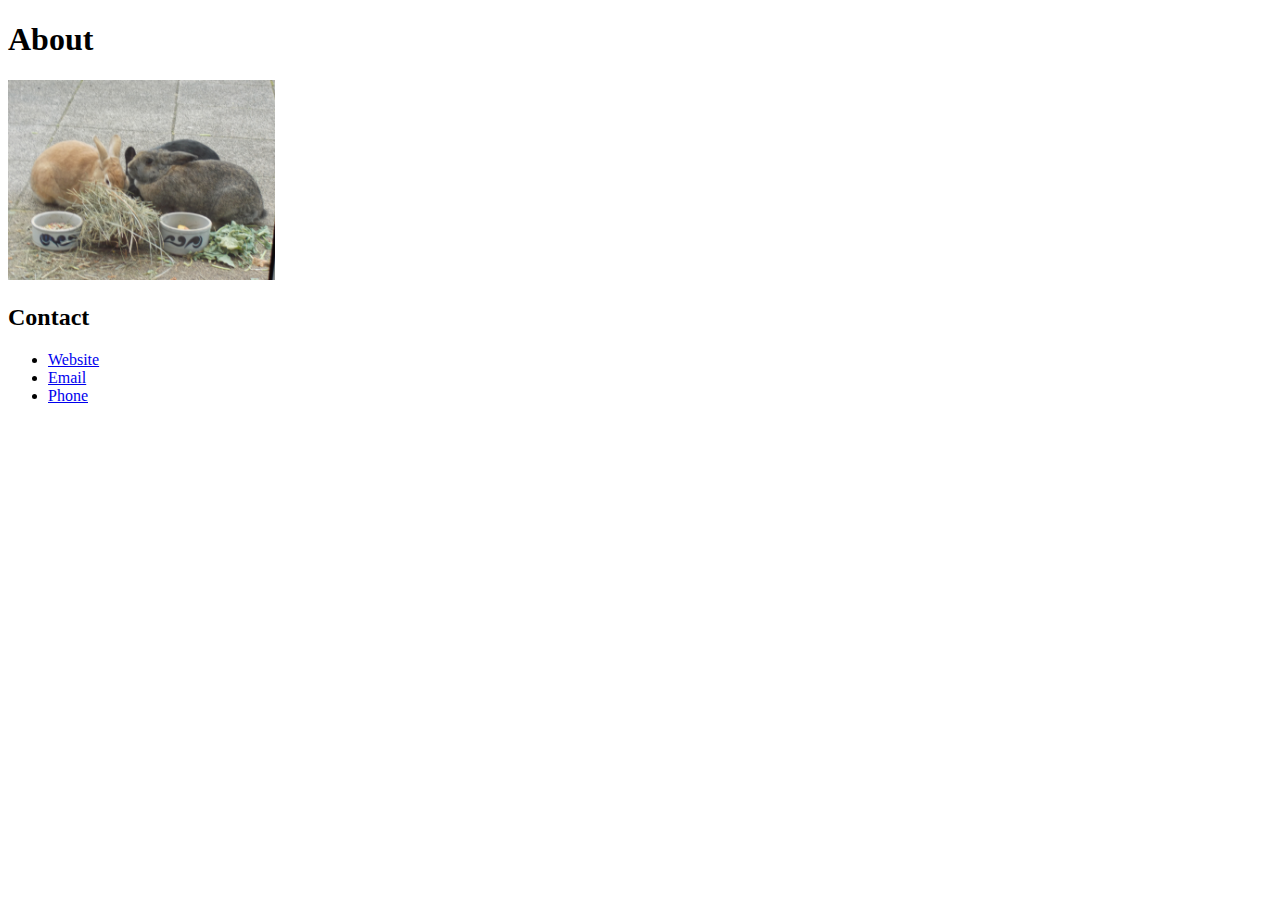
==== public/about.html @ d77f4450 "Initial Wensite" ====
<!DOCTYPE html>
<html lang="en">
<head>
    <meta charset="UTF-8">
    <meta name="viewport" content="width=100, initial-scale=1.0">
    <title>About</title>
</head>
<body>
    <h1>About</h1>
    <p>
        <img src="../assets/Images/DSCN0031.JPG" height="200" alt="rabbits"/>
    </p>
     <p>
        <h2>Contact</h2>
        <ul>
        <li><a href="https://example.com">Website</a></li>
        <li><a href="mailto:horst.biesinger@online.de">Email</a></li>
        <li><a href="tel:+123456789">Phone</a></li>
        </ul>
     </p>

</body>
</html>
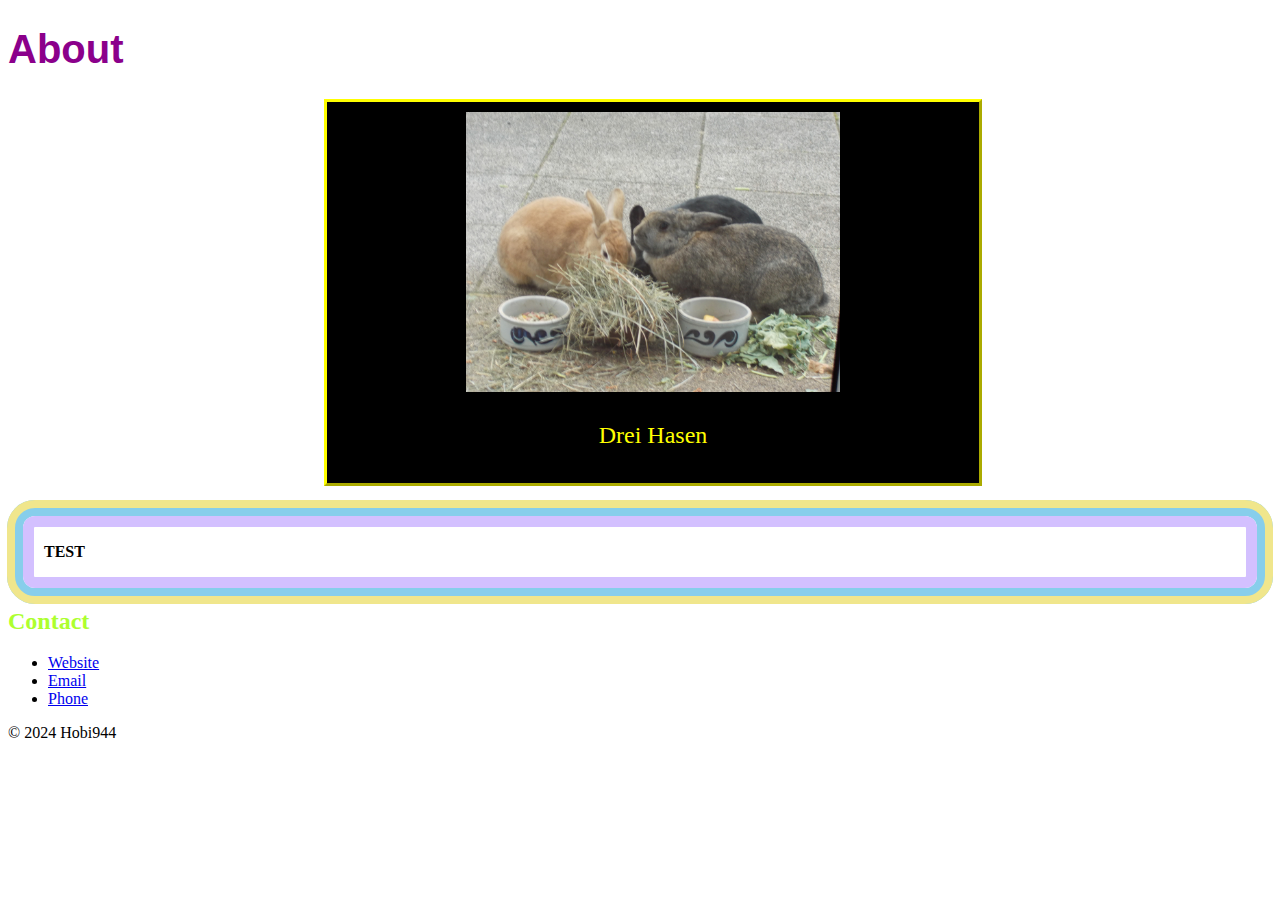
==== commit e2ff4d10: "add Sections Part1" ====
--- a/public/about.html
+++ b/public/about.html
@@ -1,15 +1,23 @@
 <!DOCTYPE html>
 <html lang="en">
+<link rel="stylesheet" href="./index.css"/>
+
 <head>
-    <meta charset="UTF-8">
-    <meta name="viewport" content="width=100, initial-scale=1.0">
-    <title>About</title>
+<meta name="viewport" content="width=100, initial-scale=1.0">
+<title>About</title>
+<link rel="preconnect" href="https://fonts.googleapis.com">
+<link rel="preconnect" href="https://fonts.gstatic.com" crossorigin>
+<link href="https://fonts.googleapis.com/css2?family=Libre+Baskerville&display=swap" rel="stylesheet"><meta charset="UTF-8">
 </head>
 <body>
     <h1>About</h1>
-    <p>
-        <img src="../assets/Images/DSCN0031.JPG" height="200" alt="rabbits"/>
-    </p>
+    <div  id="about">
+        <img src="../assets/Images/DSCN0031.JPG" height="280" alt="rabbits"/>
+        <p>Drei Hasen</p>
+    </div>
+    <div id="divtest">
+        <p>TEST</p>
+    </div>
      <p>
         <h2>Contact</h2>
         <ul>
@@ -20,4 +28,9 @@
      </p>
 
 </body>
+
+<footer>
+    <p>© 2024 Hobi944</p>
+</footer>
+    
 </html>--- a/public/index.css
+++ b/public/index.css
@@ -0,0 +1,191 @@
+/* @media (max-width: 600px) { 
+   h1{
+    font-size: 15px; 
+   }
+    /* CSS for screens beol or equal to 600px wide */
+ /* } */
+
+h1 {
+  color: darkmagenta;
+  font-size: 40px;
+  font-weight: bold;
+  font-family: Arial, Helvetica, sans-serif;
+}
+
+h2 {
+    color: greenyellow;
+}
+
+.red-text {
+    color: red;
+}
+
+#main {
+    color: #674188;
+    text-align: center;
+}
+
+h3[draggable="true"]{
+    color: white;
+    background-color: black;
+}
+
+ol {
+    margin-left: -40px;
+    margin-right: -20px;
+    list-style-position: inside;
+    font-size: 20px;
+}
+
+#about {
+    width: 50%;
+    background-color: black;
+    border: 0.2rem outset yellow;
+    margin-left: 25%;
+    padding: 10px 10px 10px 10px;
+    font-size: 1.5rem;
+    color: yellow;
+    text-align: center;
+    font-family: "Libre Baskerviller", serif;
+    
+  }
+
+  #divtest {
+ 
+    border: 0.7rem solid rgb(211, 192, 255);
+    outline: 0.5rem solid khaki;
+    box-shadow: 0 0 0 1rem skyblue;
+    margin: 30px 15px 15px;
+    padding-left: 10px;
+    border-radius: 12px;
+    font: bold 1rem serif;
+    outline-offset: 0.5rem;
+    
+  }
+
+  .grid-container {
+    display: grid;
+    grid-template-columns: 1fr 2fr;
+    grid-template-rows: 1fr 3fr;
+    gap: 10px;
+  }
+
+  .chess-container {
+    display: grid;
+    width: 800px;
+    grid-template-columns: 1fr 1fr 1fr 1fr 1fr 1fr 1fr 1fr;
+    grid-template-rows:    1fr 1fr 1fr 1fr 1fr 1fr 1fr 1fr;
+  }
+
+  .grid2-container {
+    display: grid;
+    height: 100vh;
+    gap: 3rem;
+    grid-template-columns: 1fr 2fr 1.5fr;
+    grid-template-rows: 1fr 1fr;
+  }
+
+.item {
+  font-size: 5rem;
+  color: white;
+  font-family: Arial, Helvetica, sans-serif;
+  background-color: blueviolet;
+  
+  /* Solution */
+  display: flex;
+  align-items: center;
+  justify-content: center;
+}
+
+.cowboy {
+  background-color: aqua;
+  grid-column: span 2;
+}
+
+.astronaut {
+  background-color: darkolivegreen;
+  order: 1;
+  grid-column: span 2;
+}
+
+.book {
+  background-color: chocolate;
+  grid-row: span 2;
+}
+
+  .first-grid-card {
+    /* grid-column: span 3; */
+  }
+
+  .grid-card {
+    background-color: blueviolet;
+  }
+
+  .flex-container {
+    display: flex;
+    justify-content: center;
+    align-items: center;
+    height: 100vh
+  }
+
+  .flex-card {
+    background-color: aqua;
+    border: 5px solid white;
+    height: 50px;
+    flex: 1;
+  }
+
+  .first-flex-card {
+    flex: 2;
+  }
+
+  .second-flex-card {
+    flex: 0.5;
+  }
+
+  .flex-container2 {
+    display: flex;
+    flex-direction: row;
+    color: antiquewhite;
+    border: 5px solid black;
+    flex-wrap: wrap;
+    align-content: space-between;
+    align-items: center;
+    gap: 10px;
+    justify-content: space-between;
+  }
+
+
+  .flex-container2 > * {
+    flex-basis: 100px;
+  }
+
+
+  .red {background-color: rgb(207, 18, 18);}
+  .green {background-color: rgb(12, 201, 12);}
+  .gold {background-color: rgb(223, 192, 15);}
+  .indigo {background-color: indigo;}
+  .purple {background-color: purple;}
+  .white {
+    background-color: antiquewhite;
+    height: 100px;
+    width: 100px;
+  }
+  .black {
+    background-color: dimgrey;
+    height: 100px;
+    width: 100px;
+  }
+
+  .bscol {
+
+    background-color: blueviolet;
+    color: aliceblue;
+  }
+
+  .feature-icon {
+    width: 4rem;
+    height: 4rem;
+    border-radius: .75rem;
+  }
+  
